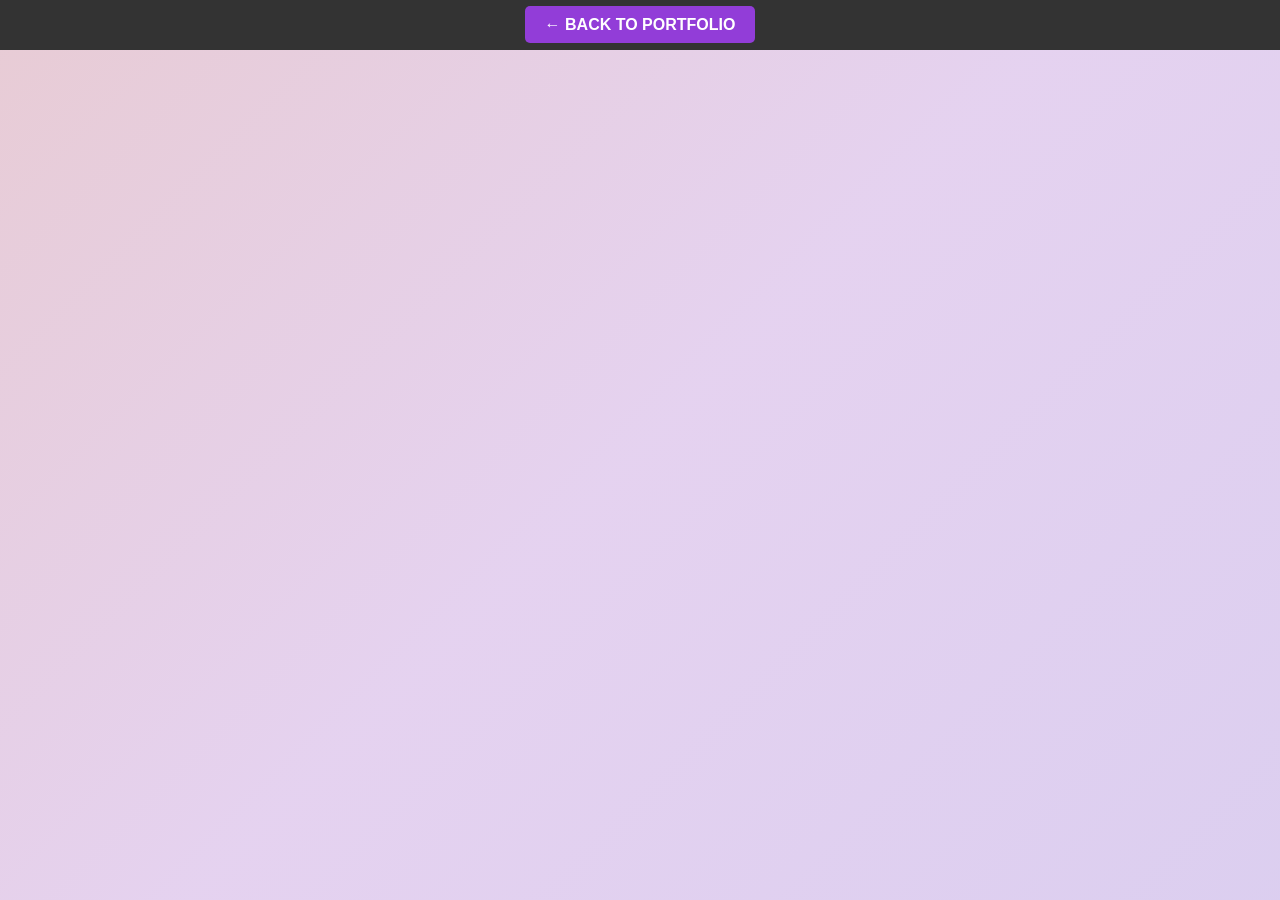
==== CV.html @ 39798439 "session 2 "css tweaks + cv integration"" ====
<!DOCTYPE html>
<html lang="en">
<head>
    <meta charset="UTF-8">
    <meta name="viewport" content="width=device-width, initial-scale=1.0">
    <title>Tyrese Morgan - CV</title>
    <link rel="stylesheet" href="portstyle.css">
    <style>
        /* Specific styles for this page to make the PDF fill the screen */
        body {
            margin: 0;
            padding: 0;
            display: flex;
            flex-direction: column;
            height: 100vh;
            overflow: hidden; /* Prevents double scrollbars */
        }
        
        .back-button-container {
            padding: 1rem;
            background: #333; /* Dark background for the top bar */
            text-align: center;
        }

        /* Re-using your button styles, slightly tweaked for this bar */
        .back-btn {
            text-decoration: none;
            color: white;
            background: #923dd8;
            padding: 10px 20px;
            border-radius: 5px;
            font-weight: bold;
            text-transform: uppercase;
        }

        #pdf-viewer {
            flex-grow: 1; /* Takes up all remaining space */
            width: 100%;
            border: none;
        }
    </style>
</head>
<body>

    <div class="back-button-container">
        <a href="portfolio.html" class="back-btn">← Back to Portfolio</a>
    </div>

    <iframe id="pdf-viewer" src="TyreseMorganCV2026.pdf">
    </iframe>

</body>
</html>
---- portstyle.css ----
@keyframes gradient {
    0% {
        background-position: 0% 50%;
    }
    50% {
        background-position: 100% 50%;
    }
    100% {
        background-position: 0% 50%;
    }
}

body{
background: linear-gradient(-45deg, #464fd357, #7c1eb333, #e98c349d);
background-position: center center;
background-repeat: no-repeat;/*prevents repeat*/
background-attachment:fixed;
position: relative;
background-size: 400% 400%;
animation: gradient 10s ease infinite;
font-family: 'Segoe UI', Tahoma, Geneva, Verdana, sans-serif;
    
}

h1{
    margin-top: 10rem;
    text-align:center; 
    color: white;
    
    font-weight: 700;
    font-size: 5.1rem;
    transition: transform 0.3s ease;


}
h1:hover{   
    transform: translateY(-5px);
    background: linear-gradient(-45deg, #1a1d4ec2, #d80a4e65, #1b5227);
    background-position: center center;
    background-repeat: no-repeat;/*prevents repeat*/
    background-attachment:fixed;
    position: relative;
    background-size: 100% 100%;
    animation: gradient 5s ease infinite; 
    color: white;
    cursor: pointer;

    color:transparent;
    background-clip:text;
    font-size: 5.1rem;
    
}

h2{
    color: white;
    
    font-weight: 700;
    font-size: 3.1rem;
    transition: transform 0.3s ease;
}

h3{
    font-size: 1.5rem;
}

h4{
    font-size: 1.2rem;
    font-weight: 800;
}

p{
text-align: center;
    
    
}
section{
    display: block;
    unicode-bidi: isolate; /*uses complex unicode algo to decide how to display text*/
    padding: 2rem 0;
   
}
div{
    display: block;
    unicode-bidi: isolate;
}



#banner{
margin: 0;
padding: 0;
box-sizing: content-box;
background: linear-gradient(-45deg, #464fd393, #7c1eb365, #e98b34);
background-position: center center;
background-repeat: no-repeat;/*prevents repeat*/
background-attachment:fixed;
position: fixed;
background-size: 400% 400%;
animation: gradient 10s ease infinite;
width: 100%;
top: 0;
left: 0;
z-index: 1000;
border-bottom:#00000048 solid 5px;    
}
.header-links{
    display: flex;
    margin-left: 35%;
}

.link-wrapper{
    list-style: none;
    
    
}
.link{
    display: inline-block;
    padding: 10px 15px;
    text-transform: uppercase;
    letter-spacing: 1px;
    font-weight: 700;
    color: white;
    

}
.link:hover{
    transition: transform 0.3s ease;
    transform: scale(1.1);
    background: linear-gradient(-45deg, #1a1d4ec2, #d80a4e65, #1b5227);
    background-position: center center;
    background-repeat: no-repeat;/*prevents repeat*/
    background-attachment:fixed;
    position: relative;
    background-size: 100% 100%;
    animation: gradient 5s ease infinite; 
    color: white;
    cursor: pointer;

    color:transparent;
    font-weight: 800;
    background-clip:text;
}
.link:active{
    color:#55183e;
}


#home{
background: #b18bbb85;
height: 40rem;
}

#home .main-container p{
    color: white;
   text-shadow: 1px 1px .5px #000;
    font-weight: 500;
    font-size: 1.2rem;
    
   
    
}

  

.main-container{
    max-width: 120rem;
    width: 92%;
    margin: auto;
      max-width: 60rem;
}

#resume{
    margin-left: 50%;
    padding: 1rem;

}

#about{
    background: #8b8ebb85;


}
#about .main-container
{
    display: grid;
    grid-template-columns: 1fr 1fr;
    gap: 2rem;
    align-items: center;
    font-size: .8rem;
    color:#5c5c61;
  

    margin-bottom: 1rem;

}
#about h2:hover{
    transform: translateY(-5px);
    background: linear-gradient(-45deg, #05a5aad8, #c27012c0, #681225);
     background-position: center center;
    background-repeat: no-repeat;/*prevents repeat*/
    background-attachment:fixed;
    position: relative;
    background-size: 100% 100%;
    animation: gradient 5s ease infinite; 
    color: white;
    cursor: pointer;

    color:transparent;
    background-clip:text;
}

#contact-bttn{

}
#about-left{
    grid-column: 1;
    
    
}
#about-right{
    display: flex;
    flex-wrap: wrap;
    grid-column: 2;  
    
}

#about-right p{
 font-size: 1.2rem;
 padding-bottom: 10px;
}


.skills{
    transition: transform 0.3s ease;

    margin-bottom: 1.5rem;
    margin-right: 1.5rem;
    font-size: .8rem;
    font-weight: 600;
    background: #6c6b70;
    color: #48484b;
    padding: 1rem 2rem;
    border-radius: 5px;   
    align-items: center;
}
.skills:hover{
    transform: translateY(-7px);
    box-shadow: 0 15px 20px rgba(0, 0, 0, 0.3);
    background: linear-gradient(-45deg, #464fd393, #7c1eb365, #e98b34);
    background-position: center center;
    background-repeat: no-repeat;/*prevents repeat*/
    background-attachment:fixed;
    position: relative;
    background-size: 400% 400%;
    animation: gradient 7s ease infinite; 
    color: white;
    cursor: pointer;
}

#projects{
background-color:#bbaa8b85 ;


}

#projects h2:hover{
    transform: translateY(-5px);
    background: linear-gradient(-45deg, #1a1d4ec2, #d80a4e65, #1b5227);
    background-position: center center;
    background-repeat: no-repeat;/*prevents repeat*/
    background-attachment:fixed;
    position: relative;
    background-size: 100% 100%;
    animation: gradient 5s ease infinite; 
    color: white;
    cursor: pointer;

    color:transparent;
    background-clip:text;
}
.project-card{
display: grid;
text-align: center;
grid-template-columns: 1fr;
gap: 2rem;
margin-bottom: 4rem;
}

#contact{
background: linear-gradient(-45deg, #464fd393, #7c1eb365, #e98b34);
    background-position: center center;
    background-repeat: no-repeat;/*prevents repeat*/
    background-attachment:fixed;
    position: relative;
    background-size: 400% 400%;
    animation: gradient 10s ease infinite; 
    
}

#contact h2{
    padding-top: 20px;
}

#contact h2:hover{
    transform: translateY(-5px);
    background: linear-gradient(-45deg, #62117ad8, #1c5e0bc0, #1ae06d);
     background-position: center center;
    background-repeat: no-repeat;/*prevents repeat*/
    background-attachment:fixed;
    position: relative;
    background-size: 100% 100%;
    animation: gradient 5s ease infinite; 
    color: white;
    cursor: pointer;

    color:transparent;
    background-clip:text;
}

#contact .main-container p{
    font-size: 1.2rem;
    padding-bottom: 10px;
    color:#5c5c61;
    font-weight: 600;
   
    
}

#contact-form{
display: flex;
flex-direction: column;
unicode-bidi: isolate;
border: #ffffff solid 4px;
border-radius: 5px;

}
.form-field{
margin-top: 1rem;
padding-bottom: 1rem;
color: white;
font-weight: 700;
    
}
.form-input{
color: #333333;
width: 90%;
font-size: 1rem;
letter-spacing: 0px;
font-weight: 600;
padding: 1rem;
margin-left: 5%;
border-width: 1px;
border-style: solid;
border-color: white;
background: white;
border-radius: 5px;
}
#submit-button{

    padding: 1rem;
    margin-left: 40%;
    margin-right: 40%;
    margin-bottom: 1rem;
}

.bttn{
transition: transform 0.3s ease;
    background: #923dd8;
    color: white;
    text-transform: uppercase;
    letter-spacing: 1px;
    font-weight: 700;
    display: inline-block;
    border-radius: 5px;
    padding: 1rem;
    text-align: center;
    transition: transform 0.3s ease;
}

.bttn:hover{
    transform: translateY(-7px);
    
   
   
   
}
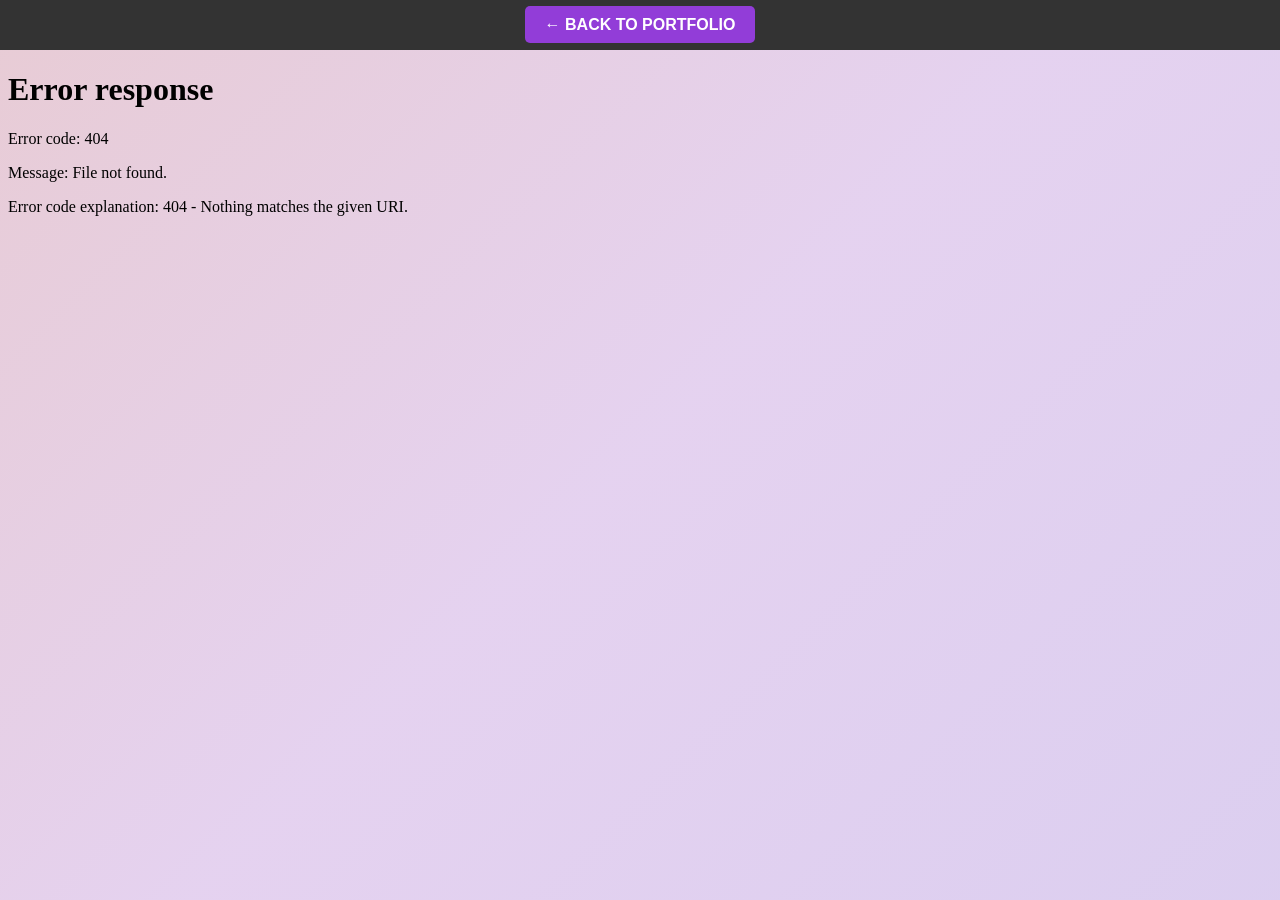
==== commit de047455: "protfolio name change + cv link fix" ====
--- a/CV.html
+++ b/CV.html
@@ -43,7 +43,7 @@
 <body>
 
     <div class="back-button-container">
-        <a href="portfolio.html" class="back-btn">← Back to Portfolio</a>
+        <a href="index.html" class="back-btn">← Back to Portfolio</a>
     </div>
 
     <iframe id="pdf-viewer" src="TyreseMorganCV2026.pdf">
--- a/portstyle.css
+++ b/portstyle.css
@@ -36,14 +36,10 @@
 h1:hover{   
     transform: translateY(-5px);
     background: linear-gradient(-45deg, #1a1d4ec2, #d80a4e65, #1b5227);
-    background-position: center center;
-    background-repeat: no-repeat;/*prevents repeat*/
-    background-attachment:fixed;
-    position: relative;
     background-size: 100% 100%;
     animation: gradient 5s ease infinite; 
     color: white;
-    cursor: pointer;
+    
 
     color:transparent;
     background-clip:text;
@@ -127,14 +123,10 @@
     transition: transform 0.3s ease;
     transform: scale(1.1);
     background: linear-gradient(-45deg, #1a1d4ec2, #d80a4e65, #1b5227);
-    background-position: center center;
-    background-repeat: no-repeat;/*prevents repeat*/
-    background-attachment:fixed;
-    position: relative;
     background-size: 100% 100%;
     animation: gradient 5s ease infinite; 
-    color: white;
-    cursor: pointer;
+
+    
 
     color:transparent;
     font-weight: 800;
@@ -166,11 +158,11 @@
     max-width: 120rem;
     width: 92%;
     margin: auto;
-      max-width: 60rem;
+    max-width: 70rem;
 }
 
 #resume{
-    margin-left: 50%;
+    margin-left: 45%;
     padding: 1rem;
 
 }
@@ -196,15 +188,8 @@
 #about h2:hover{
     transform: translateY(-5px);
     background: linear-gradient(-45deg, #05a5aad8, #c27012c0, #681225);
-     background-position: center center;
-    background-repeat: no-repeat;/*prevents repeat*/
-    background-attachment:fixed;
-    position: relative;
     background-size: 100% 100%;
     animation: gradient 5s ease infinite; 
-    color: white;
-    cursor: pointer;
-
     color:transparent;
     background-clip:text;
 }
@@ -223,11 +208,23 @@
     grid-column: 2;  
     
 }
+#pic{
+    border: groove #5c5c61 5px;
+    border-radius: 10px;
+    width: 23rem;
+    height: 50vh;
+}
 
 #about-right p{
  font-size: 1.2rem;
  padding-bottom: 10px;
 }
+#about-left p{
+ font-size: 1.2rem;
+ padding-bottom: 10px;
+}
+
+
 
 
 .skills{
@@ -247,14 +244,9 @@
     transform: translateY(-7px);
     box-shadow: 0 15px 20px rgba(0, 0, 0, 0.3);
     background: linear-gradient(-45deg, #464fd393, #7c1eb365, #e98b34);
-    background-position: center center;
-    background-repeat: no-repeat;/*prevents repeat*/
-    background-attachment:fixed;
-    position: relative;
     background-size: 400% 400%;
     animation: gradient 7s ease infinite; 
     color: white;
-    cursor: pointer;
 }
 
 #projects{
@@ -266,14 +258,8 @@
 #projects h2:hover{
     transform: translateY(-5px);
     background: linear-gradient(-45deg, #1a1d4ec2, #d80a4e65, #1b5227);
-    background-position: center center;
-    background-repeat: no-repeat;/*prevents repeat*/
-    background-attachment:fixed;
-    position: relative;
     background-size: 100% 100%;
     animation: gradient 5s ease infinite; 
-    color: white;
-    cursor: pointer;
 
     color:transparent;
     background-clip:text;
@@ -287,7 +273,7 @@
 }
 
 #contact{
-background: linear-gradient(-45deg, #464fd393, #7c1eb365, #e98b34);
+    background: linear-gradient(-45deg, #464fd393, #7c1eb365, #e98b34);
     background-position: center center;
     background-repeat: no-repeat;/*prevents repeat*/
     background-attachment:fixed;
@@ -304,15 +290,7 @@
 #contact h2:hover{
     transform: translateY(-5px);
     background: linear-gradient(-45deg, #62117ad8, #1c5e0bc0, #1ae06d);
-     background-position: center center;
-    background-repeat: no-repeat;/*prevents repeat*/
-    background-attachment:fixed;
-    position: relative;
-    background-size: 100% 100%;
-    animation: gradient 5s ease infinite; 
-    color: white;
-    cursor: pointer;
-
+    animation: gradient 5s ease infinite; 
     color:transparent;
     background-clip:text;
 }
@@ -375,6 +353,7 @@
     padding: 1rem;
     text-align: center;
     transition: transform 0.3s ease;
+    cursor: pointer;
 }
 
 .bttn:hover{
@@ -384,3 +363,96 @@
    
    
 }
+
+#my-form-status{
+    text-align: center;
+  
+}
+/* toggle button*/
+#theme-toggle{
+    background: transparent;
+    border: 2px solid white;
+    color: white;
+    padding: 5px 15px;
+    border-radius: 20px;
+    cursor: pointer;
+    font-weight: bold;
+    position: absolute; 
+    left: 20px;
+    top: 25px;
+    transition: all 0.3s ease;
+}
+
+#theme-toggle:hover {
+    background: white;
+    color: #923dd8;
+}
+
+
+
+/* --- SECTION 1: HOME --- */
+/* 1. Background becomes the H1's dark green/red gradient */
+body.gradient-mode #home {
+    background: linear-gradient(-45deg, #1a1d4ec2, #d80a4e65, #1b5227);
+    background-size: 400% 400%;
+    animation: gradient 7s ease infinite; /* Faster animation like the text had */
+}
+/* 2. Text becomes the old purple background color */
+body.gradient-mode #home h1 {
+    color: #b18bbb; 
+    background: none; 
+    -webkit-text-fill-color: initial;
+    text-shadow: 2px 2px 4px rgba(0,0,0,0.5); /* Shadow ensures readability */
+}
+
+
+/* --- SECTION 2: ABOUT --- */
+/* 1. Background becomes the H2's teal/orange/maroon gradient */
+body.gradient-mode #about {
+    background: linear-gradient(45deg, #05a5aad8, #c27012c0, #681225);
+    background-size: 400% 400%;
+    animation: gradient 7s ease infinite;
+}
+/* 2. Text becomes the old blue-grey background color */
+body.gradient-mode #about h2 {
+    color: #8b8ebb;
+    background: none;
+    -webkit-text-fill-color: initial;
+    text-shadow: 2px 2px 4px rgba(0,0,0,0.5);
+}
+
+
+/* --- SECTION 3: PROJECTS --- */
+/* 1. Background becomes the H2's gradient */
+body.gradient-mode #projects {
+    background: linear-gradient(-45deg, #1a1d4ec2, #d80a4e65, #1b5227);
+    background-size: 400% 400%;
+    animation: gradient 7s ease infinite;
+}
+/* 2. Text becomes the old beige background color */
+body.gradient-mode #projects h2 {
+    color: #bbaa8b; /* Removed transparency for better visibility */
+    background: none;
+    -webkit-text-fill-color: initial;
+    text-shadow: 2px 2px 4px rgba(0,0,0,0.5);
+}
+
+
+/* --- SECTION 4: CONTACT --- */
+/* 1. Swap from the default Blue/Orange gradient to the Green/Purple gradient */
+body.gradient-mode #contact {
+    /* This is the gradient currently used on your Contact H2 Hover */
+    background: linear-gradient(45deg, #62117ad8, #1c5e0bc0, #1ae06d);
+    background-size: 400% 400%;
+    animation: gradient 7s ease infinite;
+}
+
+/* 2. Text color swap */
+body.gradient-mode #contact h2 {
+    background: linear-gradient(-45deg, #464fd393, #7c1eb365, #e98b34);
+    background-size: 100% 100%;
+    animation: gradient 5s ease infinite; 
+    color:transparent;
+    background-clip:text;
+    
+}
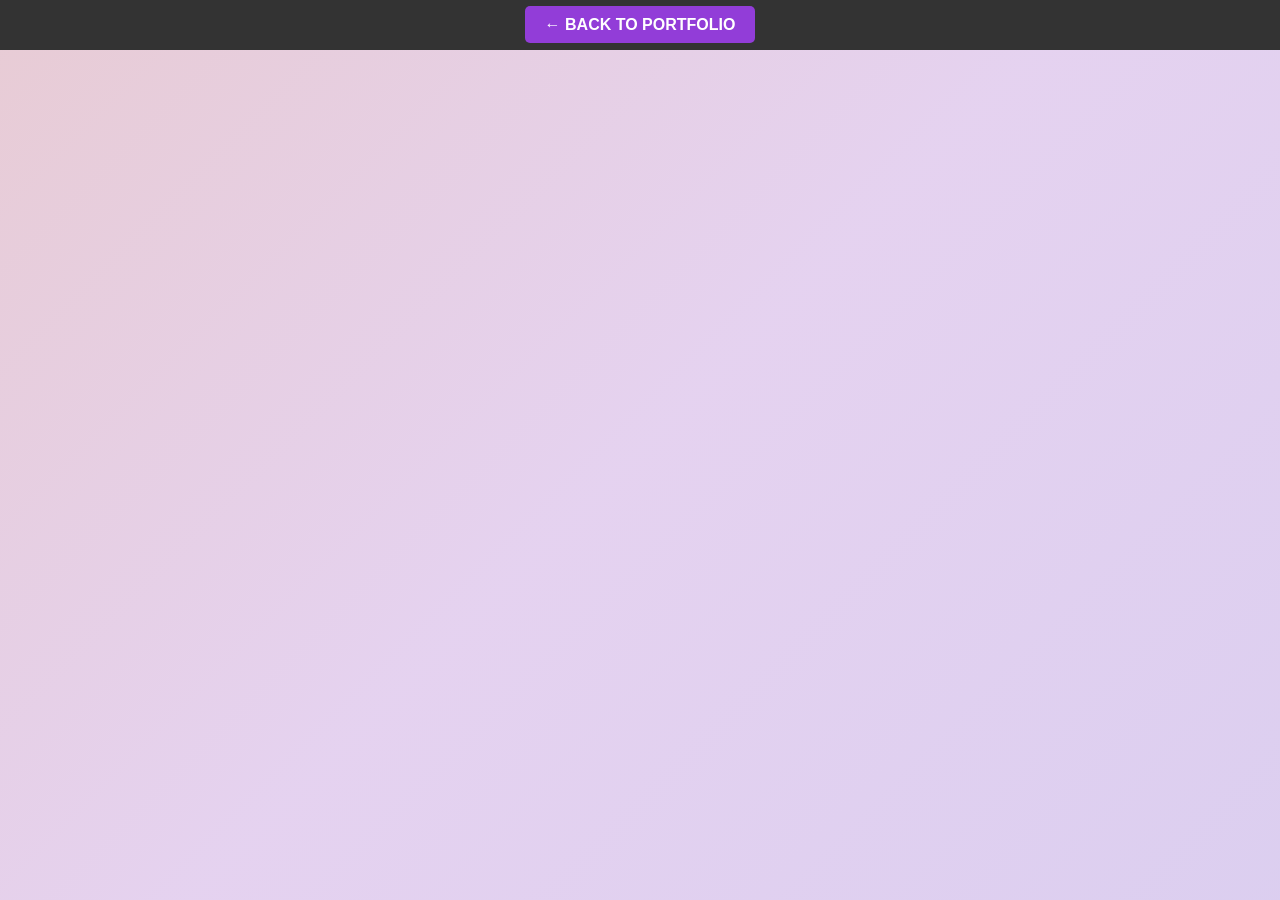
==== commit f94dd582: "modified:   CV.html" ====
--- a/CV.html
+++ b/CV.html
@@ -46,7 +46,7 @@
         <a href="index.html" class="back-btn">← Back to Portfolio</a>
     </div>
 
-    <iframe id="pdf-viewer" src="TyreseMorganCV2026.pdf">
+    <iframe id="pdf-viewer" src="TyreseMorgan_CV2026.pdf">
     </iframe>
 
 </body>
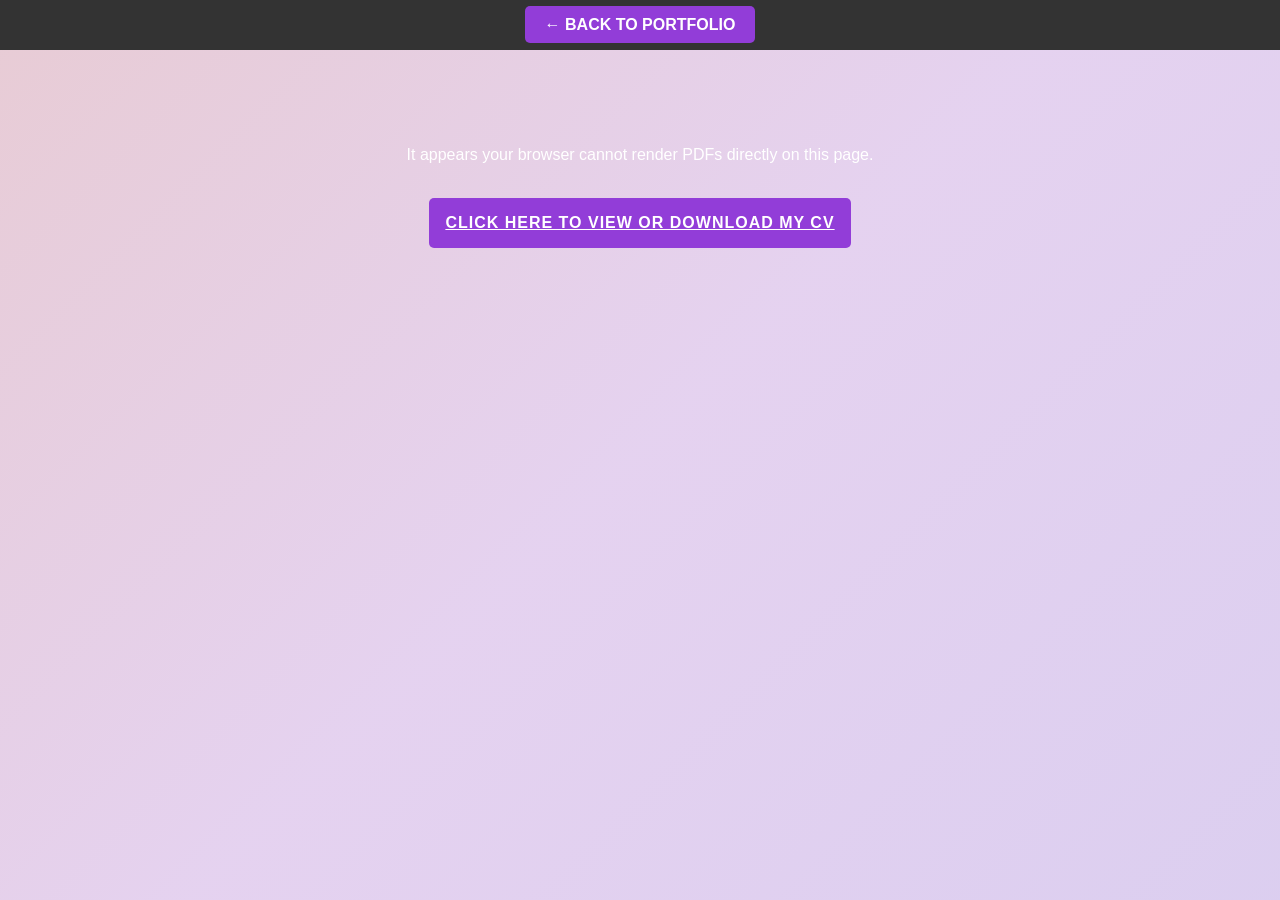
==== commit e69f35b7: "Added Fallback to CV" ====
--- a/CV.html
+++ b/CV.html
@@ -46,8 +46,12 @@
         <a href="index.html" class="back-btn">← Back to Portfolio</a>
     </div>
 
-    <iframe id="pdf-viewer" src="TyreseMorgan_CV2026.pdf">
-    </iframe>
-
+    <object id="pdf-viewer" data="TyreseMorgan_CV2026.pdf" type="application/pdf" width="100%" height="100%">
+    <div style="text-align: center; padding-top: 5rem; color: white;">
+        <p>It appears your browser cannot render PDFs directly on this page.</p>
+        <br>
+        <a href="TyreseMorgan_CV2026.pdf" target="_blank" class="bttn">Click Here to View or Download My CV</a>
+    </div>
+</object>
 </body>
 </html>
